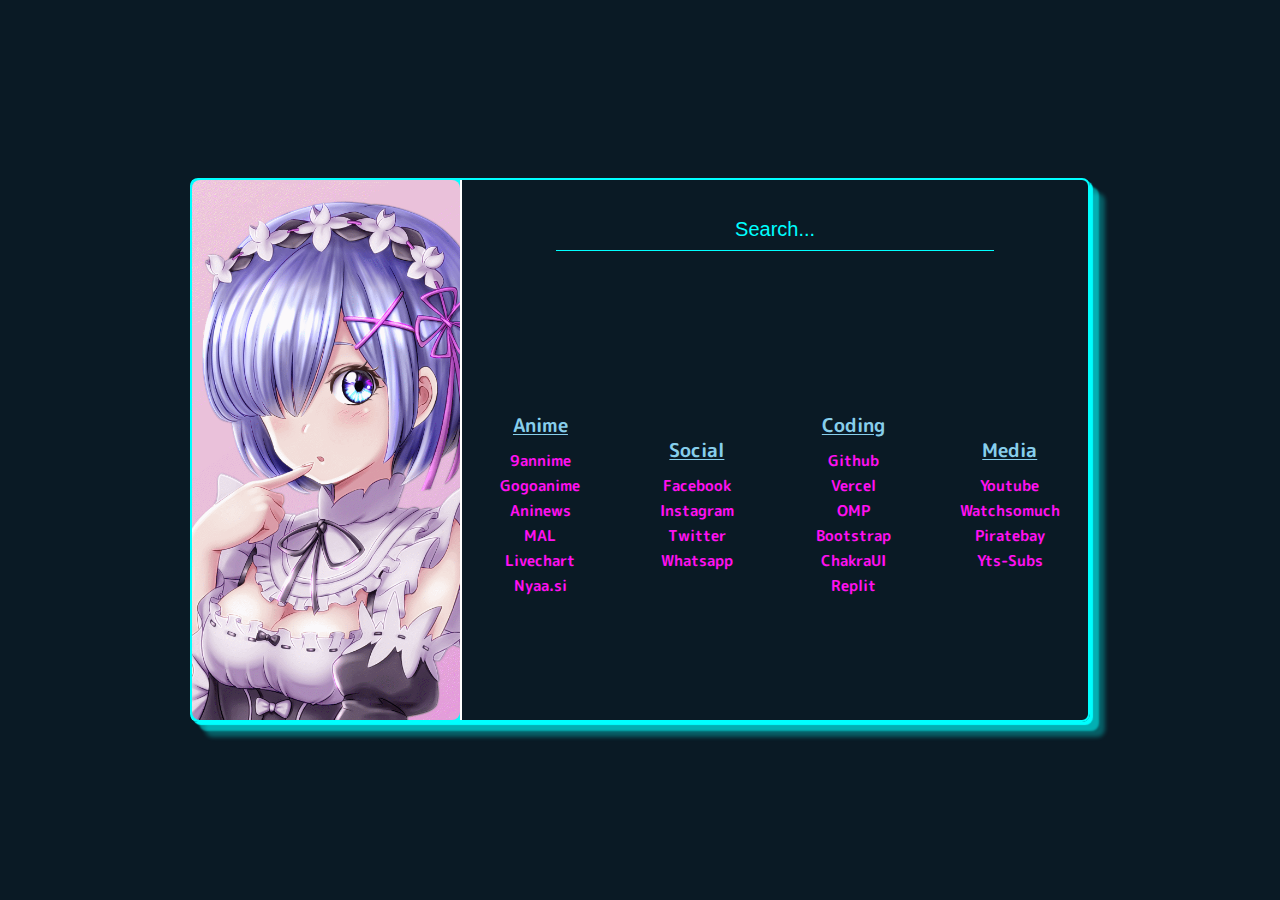
==== index.html @ 6abc6b9c "first commit" ====
<!DOCTYPE html>
<html lang="en">

<head>
    <meta charset="UTF-8">
    <meta http-equiv="X-UA-Compatible" content="IE=edge">
    <meta name="viewport" content="width=device-width, initial-scale=1.0">
    <link rel="preconnect" href="https://fonts.googleapis.com">
    <link rel="preconnect" href="https://fonts.gstatic.com" crossorigin>
    <link href="https://fonts.googleapis.com/css2?family=M+PLUS+Rounded+1c:wght@300&display=swap" rel="stylesheet">
    <link rel="stylesheet" href="style.css">
    <link rel="shortcut icon" href="https://cdn-icons-png.flaticon.com/512/167/167342.png" type="image/x-icon">
    <title>Launcher</title>
</head>

<body>
    <div class="parent">
        <div class="child">
            <div class="imagediv">
                <img id="image" src="Rem.gif" alt="Rem.jpg" srcset="">
            </div>
            <div class="ut">
                <div class="search">
                    <input onkeypress="" type="text" class="query" id="search" name="" value="" placeholder="Search...">
                </div>

                <div class="links" style="color: white;">
                    <div class="tfp">
                        <p
                            style="color: skyblue; text-decoration: underline; text-underline-offset: 2px; margin-top: 0%; margin-bottom: 10px; font-weight: 600;">
                            Anime</p>
                        <a style="margin-bottom: 2px; font-weight: 600;" href="https://9anime.id/home" target="_blank"
                            rel="noopener noreferrer">9annime</a>
                        <a style="margin-bottom: 2px; font-weight: 600;" href="https://gogoanime.lu/" target="_blank"
                            rel="noopener noreferrer">Gogoanime</a>
                        <a style="margin-bottom: 2px; font-weight: 600;" href="https://www.animenewsnetwork.com"
                            target="_blank" rel="noopener noreferrer">Aninews</a>
                        <a style="margin-bottom: 2px; font-weight: 600;" href="https://myanimelist.net" target="_blank"
                            rel="noopener noreferrer">MAL</a>
                        <a style="margin-bottom: 2px; font-weight: 600;" href="https://www.livechart.me/"
                            target="_blank" rel="noopener noreferrer">Livechart</a>
                        <a style="margin-bottom: 2px; font-weight: 600;" href="https://nyaa.si/" target="_blank"
                            rel="noopener noreferrer">Nyaa.si</a>
                    </div>
                    <div class="tfp">
                        <p
                            style="color: skyblue; text-decoration: underline; text-underline-offset: 2px; margin-top: 0%; margin-bottom: 10px; font-weight: 600;">
                            Social</p>
                        <a style="margin-bottom: 2px; font-weight: 600;" href="https://www.facebook.com/"
                            target="_blank" rel="noopener noreferrer">Facebook</a>
                        <a style="margin-bottom: 2px; font-weight: 600;" href="https://www.instagram.com/"
                            target="_blank" rel="noopener noreferrer">Instagram</a>
                        <a style="margin-bottom: 2px; font-weight: 600;" href="https://twitter.com/home" target="_blank"
                            rel="noopener noreferrer">Twitter</a>
                        <a style="margin-bottom: 2px; font-weight: 600;" href="https://web.whatsapp.com/"
                            target="_blank" rel="noopener noreferrer">Whatsapp</a>
                    </div>
                    <div class="tfp">
                        <p
                            style="color: skyblue; text-decoration: underline; text-underline-offset: 2px; margin-top: 0%; margin-bottom: 10px; font-weight: 600;">
                            Coding</p>
                        <a style="margin-bottom: 2px; font-weight: 600;" href="https://github.com/Overlord15"
                            target="_blank" rel="noopener noreferrer">Github</a>
                        <a style="margin-bottom: 2px; font-weight: 600;" href="https://vercel.com/dashboard"
                            target="_blank" rel="noopener noreferrer">Vercel</a>
                        <a style="margin-bottom: 2px; font-weight: 600;" href="https://ohmyposh.dev/docs/"
                            target="_blank" rel="noopener noreferrer">OMP</a>
                        <a style="margin-bottom: 2px; font-weight: 600;"
                            href="https://getbootstrap.com/docs/5.2/getting-started/introduction/" target="_blank"
                            rel="noopener noreferrer">Bootstrap</a>
                        <a style="margin-bottom: 2px; font-weight: 600;" href="https://chakra-ui.com/getting-started"
                            target="_blank" rel="noopener noreferrer">ChakraUI</a>
                        <a style="margin-bottom: 2px; font-weight: 600;" href="https://replit.com/~" target="_blank"
                            rel="noopener noreferrer">Replit</a>
                    </div>
                    <div class="tfp">
                        <p
                            style="color: skyblue; text-decoration: underline; text-underline-offset: 2px; margin-top: 0%; margin-bottom: 10px; font-weight: 600;">
                            Media</p>
                        <a style="margin-bottom: 2px; font-weight: 600;" href="https://www.youtube.com/" target="_blank"
                            rel="noopener noreferrer">Youtube</a>
                        <a style="margin-bottom: 2px; font-weight: 600;" href="https://watchsomuchproxy.com/"
                            target="_blank" rel="noopener noreferrer">Watchsomuch</a>
                        <a style="margin-bottom: 2px; font-weight: 600;" href="https://thepiratebay.org/index.html"
                            target="_blank" rel="noopener noreferrer">Piratebay</a>
                        <a style="margin-bottom: 2px; font-weight: 600;" href="https://web.whatsapp.com/"
                            target="_blank" rel="noopener noreferrer">Yts-Subs</a>
                    </div>
                </div>
            </div>
        </div>
    </div>
    <script>
        let query = document.querySelector('.query');
        query.addEventListener("keydown", function (e) {
            if (e.key === "Enter") {
                validate(e);
            }
        });
        function validate(e) {
            let url = 'https://www.google.com/search?q=' + query.value;
            window.open(url);
        }

        document.onkeydown = function (e) {

            // //prevent key F12
            // if (event.keyCode == 123) {
            //     return false;
            // }

            // //prevent CTRL + Shift + I
            // if (e.ctrlKey && e.shiftKey && e.keyCode == 'I'.charCodeAt(0)) {
            //     return false;
            // }

            // //prevent CTRL + Shift + J
            // if (e.ctrlKey && e.shiftKey && e.keyCode == 'J'.charCodeAt(0)) {
            //     return false;
            // }
            // //prevent CTRL + Shift + C
            // if (e.ctrlKey && e.shiftKey && e.keyCode == 'C'.charCodeAt(0)) {
            //     return false;
            // }
            // //prevent CTRL + U 
            // if (e.ctrlKey && e.keyCode == 'U'.charCodeAt(0)) {
            //     return false;
            // }
        }

        // search shortcut
        function clickk() {
            document.getElementById('search').focus();
        }

        window.addEventListener('keydown', (event) => {

            clickk();

        })

    </script>
</body>

</html>
---- style.css ----
@import url('https://fonts.googleapis.com/css2?family=M+PLUS+Rounded+1c:wght@300&display=swap');

body {
    background-color: #0A1A25;
    padding: 0;
    margin: 0;
}

input {
    text-align: center;
    width: 100%;
    background-color: transparent;
    border: none;
    border-bottom: 1px solid aqua;
    color: aqua;
    box-sizing: border-box;
    outline: none;
    font-size: 20px;
}

.parent {
    margin: 0;
    position: absolute;
    top: 50%;
    left: 50%;
    transform: translate(-50%, -50%);
}

.child {
    box-shadow: 3px 3px 1px rgba(0, 255, 255), 9px 9px 2px rgba(0, 255, 255, 0.500), 15px 15px 4px rgba(0, 255, 255, 0.300);
    height: 60vh;
    width: 70vw;
    border: 2px solid aqua;
    border-radius: 8px;
    display: flex;
    flex-direction: row;
}

.imagediv {
    background-color: aqua;
    height: inherit;
    width: 30%;
    border-right: white 2px solid;
}

#image {
    height: inherit;
    width: 100%;
    object-fit: cover;
    border-radius: 8px;
}

.ut {
    width: 70%;
    height: 100%;
}

.search {
    display: flex;
    justify-content: center;
    align-items: center;
    font-size: 20px;
    height: 20%;
    margin: auto;
    width: inherit;
}

.query {
    padding-bottom: 0.6rem;
    display: flex;
    justify-content: center;
    align-items: center;
}

.links {
    display: flex;
    flex-direction: row;
    justify-content: center;
    align-items: center;
    height: 80%;
    width: 100%;
    background-color: transparent;
}

.tfp {
    width: 25%;
    text-align: center;
    font-size: 18px;
    font-family: 'M PLUS Rounded 1c', sans-serif;
    display: flex;
    flex-direction: column;
}

p {
    font-size: 1.5vw;
}

a {
    font-size: 1.2vw;
    text-decoration: none;
    font-family: 'M PLUS Rounded 1c', sans-serif;
    color: #FF10F0;
}

a:hover {
    animation: linkhover 1s infinite ease-in-out;
}

@keyframes linkhover {
    0% {
        color: #FF10F0;
        font-size: 1.5vw;
    }

    50% {
        color: red;
        font-size: 1.5vw;
    }

    100% {
        color: #FF10F0;
        font-size: 1.5vw;
    }
}
::placeholder { /* Chrome, Firefox, Opera, Safari 10.1+ */
    color: aqua;
    opacity: 1; /* Firefox */
  }
  
  :-ms-input-placeholder { /* Internet Explorer 10-11 */
    color: aqua;
  }
  
  ::-ms-input-placeholder { /* Microsoft Edge */
    color: aqua;
  }
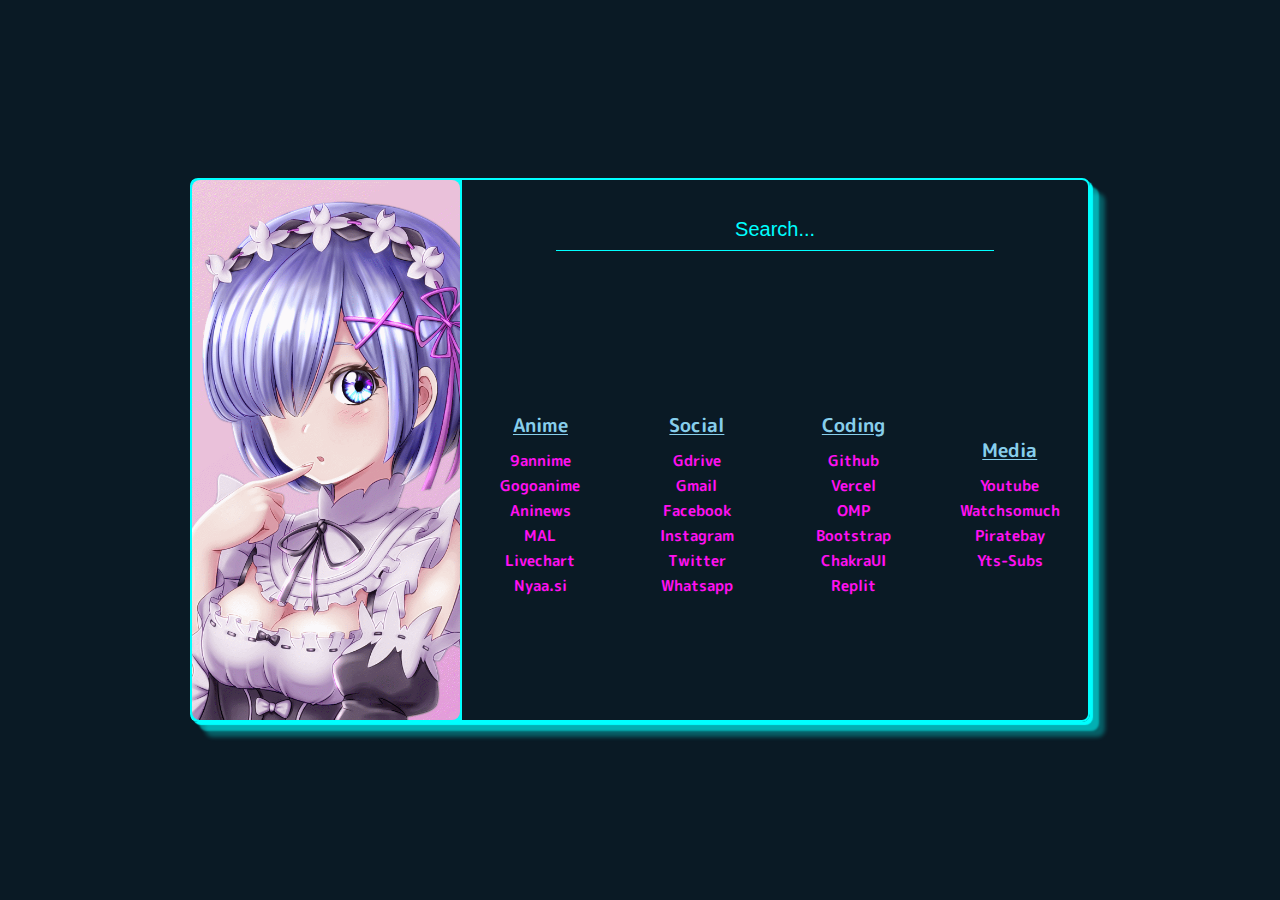
==== commit e14f56c4: "Added to social" ====
--- a/index.html
+++ b/index.html
@@ -46,6 +46,10 @@
                         <p
                             style="color: skyblue; text-decoration: underline; text-underline-offset: 2px; margin-top: 0%; margin-bottom: 10px; font-weight: 600;">
                             Social</p>
+                        <a style="margin-bottom: 2px; font-weight: 600;" href="https://drive.google.com/drive/u/0/my-drive"
+                            target="_blank" rel="noopener noreferrer">Gdrive</a>
+                        <a style="margin-bottom: 2px; font-weight: 600;" href="https://mail.google.com/mail/u/0/#inbox"
+                            target="_blank" rel="noopener noreferrer">Gmail</a>
                         <a style="margin-bottom: 2px; font-weight: 600;" href="https://www.facebook.com/"
                             target="_blank" rel="noopener noreferrer">Facebook</a>
                         <a style="margin-bottom: 2px; font-weight: 600;" href="https://www.instagram.com/"
@@ -104,28 +108,28 @@
 
         document.onkeydown = function (e) {
 
-            // //prevent key F12
-            // if (event.keyCode == 123) {
-            //     return false;
-            // }
+            //prevent key F12
+            if (event.keyCode == 123) {
+                return false;
+            }
 
-            // //prevent CTRL + Shift + I
-            // if (e.ctrlKey && e.shiftKey && e.keyCode == 'I'.charCodeAt(0)) {
-            //     return false;
-            // }
+            //prevent CTRL + Shift + I
+            if (e.ctrlKey && e.shiftKey && e.keyCode == 'I'.charCodeAt(0)) {
+                return false;
+            }
 
-            // //prevent CTRL + Shift + J
-            // if (e.ctrlKey && e.shiftKey && e.keyCode == 'J'.charCodeAt(0)) {
-            //     return false;
-            // }
-            // //prevent CTRL + Shift + C
-            // if (e.ctrlKey && e.shiftKey && e.keyCode == 'C'.charCodeAt(0)) {
-            //     return false;
-            // }
-            // //prevent CTRL + U 
-            // if (e.ctrlKey && e.keyCode == 'U'.charCodeAt(0)) {
-            //     return false;
-            // }
+            //prevent CTRL + Shift + J
+            if (e.ctrlKey && e.shiftKey && e.keyCode == 'J'.charCodeAt(0)) {
+                return false;
+            }
+            //prevent CTRL + Shift + C
+            if (e.ctrlKey && e.shiftKey && e.keyCode == 'C'.charCodeAt(0)) {
+                return false;
+            }
+            //prevent CTRL + U 
+            if (e.ctrlKey && e.keyCode == 'U'.charCodeAt(0)) {
+                return false;
+            }
         }
 
         // search shortcut
--- a/style.css
+++ b/style.css
@@ -40,7 +40,7 @@
     background-color: aqua;
     height: inherit;
     width: 30%;
-    border-right: white 2px solid;
+    border-right: aqua 2px solid;
 }
 
 #image {
